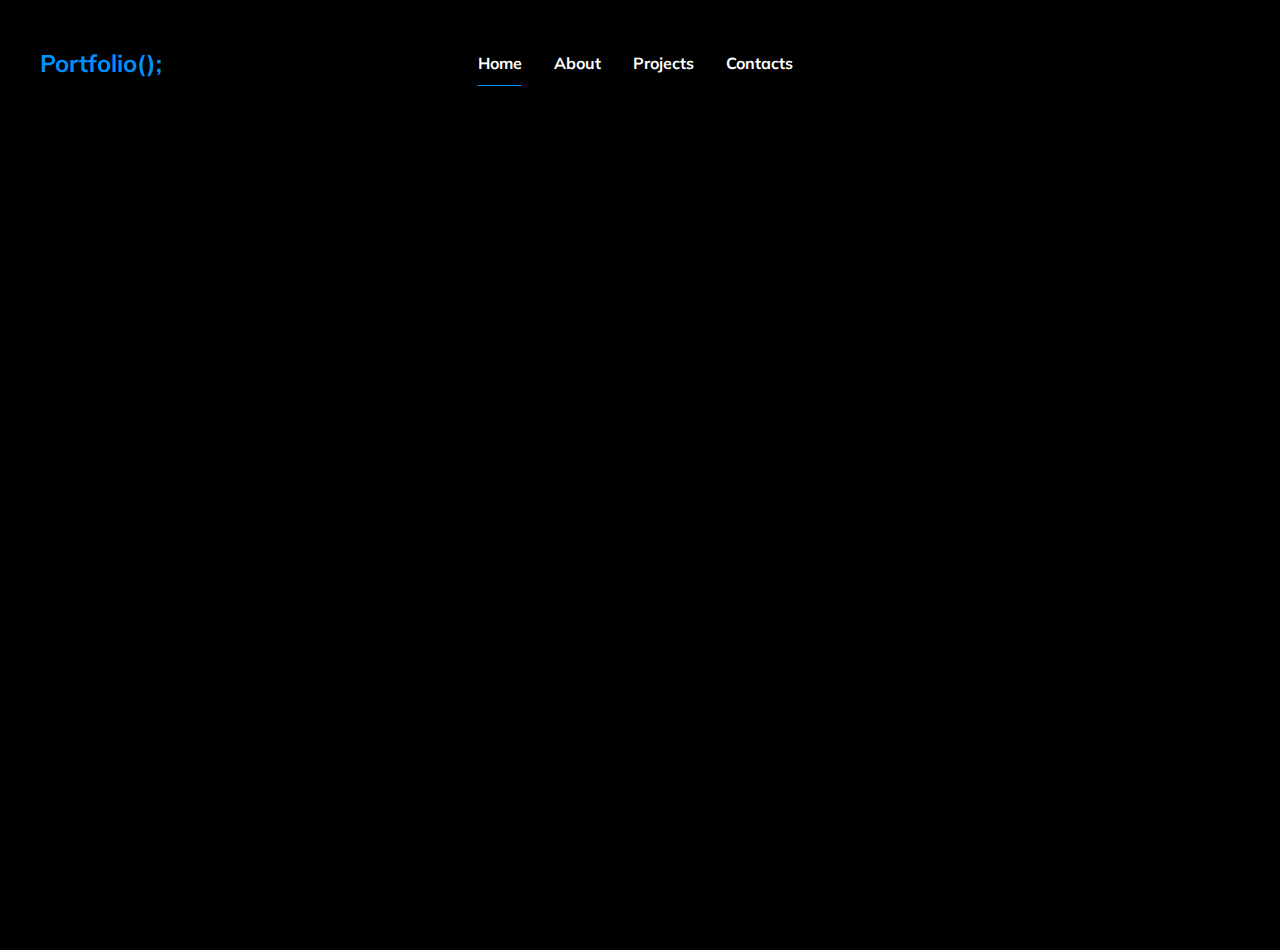
==== index.html @ 5b80104b "Add files via upload" ====
<!DOCTYPE html>
<html lang="en">
<head>
    <meta charset="UTF-8">
    <meta name="viewport" content="width=device-width, initial-scale=1.0">
    <title>PORTFOLIO</title>
    <link rel="stylesheet" href="style.css"/>
    <link rel="stylesheet" href="images.css"/>
</head>
<body>
    <nav id="default-nav">
        <div class="left">
            <div class="asd"><a href="index.html">Portfolio();</a></div>
        </div>
        <ul class="nav-links">
            <li><a href="index.html" class="active">Home</a></li>
            <li><a href="about.html">About</a></li>
            <li><a href="projects.html">Projects</a></li>
            <li><a href="contacts.html">Contacts</a></li>
        </ul>
        
    </nav>
    <nav id="hamburger">
        <div class="left">
            <div class="asd"><a href="index.html">Portfolio();</a></div>
        </div>
        <div class="nav-hamburger">
            <div class="hamburger-icon" onclick="toggleMenu()">
                <span></span>
                <span></span>
                <span></span>
            </div>       
            <div class="menu-links">
            <li><a href="index.html" onclick="toggleMenu()">Home</a></li>
            <li><a href="about.html" onclick="toggleMenu()">About</a></li>
            <li><a href="projects.html" onclick="toggleMenu()">Projects</a></li>
            <li><a href="contacts.html" onclick="toggleMenu()">Contacts</a></li>
            </div>
        </div>
        
    </nav>
    <div class="mother-profile">
        <div class="text-container">
            <p class="p1"> Hi I'm</p>
            <h1> Vince Cando</h1>
            <p class="p2">Computer Engineer</p>
            <div class="btn-container">
                <a class="btn-color" href="./assets/RESUME.pdf" target="_blank">Download CV</a>
            </div>
            <div class="socials-container">
                <a href="https://github.com/Zeisulam" target="_blank">
                    <img src="./assets/github.png" alt="Githubprofile" class="icon" />
                </a>
                <a href="https://www.linkedin.com/in/vince-cando-614b0a341/" target="_blank">
                    <img src="./assets/linked in.png" alt="linkedinprofile" class="icon" />
                </a>
            </div>
        </div>
        
        <div class="profile-container">
            <img class="profile" src="/assets/Black Spider.png" alt="Spider Profile"/>
           </div> 
        
    </div>
    <script src="script.js"></script>
</body>
</html>
---- style.css ----
@import url('https://fonts.googleapis.com/css2?family=Mulish:ital,wght@0,200..1000;1,200..1000&display=swap');

* {
    background-color: black;
    margin: 0;
    padding: 0;
}

p {
    color: white;
    justify-items: center;
}

html {
    scroll-behavior: smooth;
}

body {
    width: calc(100vw - 12px);
    overflow-x: hidden;
    font-family: "Mulish", sans-serif;
    font-optical-sizing: auto;
    
     
}


a, .btn {
    transition: all 1000 ms ease;
}

.left a {
    color: rgb(0, 145, 255); 
    text-decoration: none; 
    font-weight: bold; 
}

.nav-links a {
    color: white; 
    text-decoration: none; 
    font-weight: bold; 
    
}

.nav-links a.active {
    text-decoration: underline;
    text-underline-offset: 1rem;
    text-underline-position: above;
    text-decoration-color: rgb(0, 145, 255);
}  


nav {
    display: flex;
    flex-direction: row;
    height: 14vh;
    align-items: center;
}

.left {
    padding-left: 40px;
    font-size: 1.5rem;
}

.nav-links {
    display: flex;
    flex: 1;
    flex-direction: row;
    gap: 2rem;
    list-style: none;
    justify-content: center;
    text-decoration: none;
    margin-right: 160px;
    color: rgba(0, 0, 0, 0.5);
}


#hamburger {
    display: none;
    justify-content: space-around;
}

.nav-hamburger {
    position: relative;
    display: inline-block;
    
}

.hamburger-icon {
    display: flex;
    flex-direction: column;
    justify-content: space-between;
    height: 24px;
    width: 30px;
    cursor: pointer;
}

.hamburger-icon span {
    width: 100%;
    height: 2px;
    background-color: rgb(255, 255, 255);
    transition: all 0.3 ease-in-out;
}

.menu-links {
position: absolute;
top: 100%;
right: 0;
background-color: white;
width: fit-content;
max-height: 0;
overflow: hidden;
transition: all 0.3 ease-in-out;
}

.menu-links a {
    display: block;
    padding: 10px;
    text-align: center;
    font-size: 1.5rem;
    color: white;
    text-decoration: none;
    transition: all 0.3 ease-in-out;
}
  
  .menu-links li {
    list-style: none;
}
  
  .menu-links.open {
    max-height: 300px;
}

.hamburger-icon.open span:first-child {
    transform: rotate(45deg) translate(10px, 5px);
    color: wheat;
}
  
.hamburger-icon.open span:nth-child(2) {
    opacity: 0;
}
  
.hamburger-icon.open span:last-child {
    transform: rotate(-45deg) translate(10px, -5px);
}
  
.hamburger-icon span:first-child {
    transform: none;
}
  
.hamburger-icon span:first-child {
    opacity: 1;
}
  
.hamburger-icon span:first-child {
    transform: none;
}
  

h1,h2 {
    color: white;
    margin: 10px 10px;
    font-weight: 700;
    font-size: 50px;
}

.mother-profile {
    display: flex;
    align-items: center;
    gap: 3rem;
    height: 86vh;
    justify-content: center;
    min-height: fit-content;
    opacity: 0;
    transform: translateY(50px); 
    animation: fadeInFromBottom 1.5s ease-in-out forwards;
}

.profile {
    display: flex;
    width: 350px;
    height: 350px;
    margin: auto 0;
    justify-content: center;
    border: 3px solid rgb(0, 153, 255); 
    border-radius: 50%;
    box-shadow: 0 0px 30px rgba(86, 180, 212, 0.648);
}

.p2, .p1 {
    color: rgb(0, 145, 255);
    margin-bottom: 15px;
}

.text-container {
    text-align: center;
    align-self: center;
}

.icon {
    width: 30px;
    height: 30px;
}


.icon:hover {
    cursor: pointer;
}


.socials-container {
    margin-top: 20px;
    display: flex;
    flex-direction: row;
    justify-content: center;
    align-items: center;
    align-content: center;
    gap: 20px;
}

.btn-container {
    justify-content: center;
    display: flex;
}

.btn-color {
    background-color: rgb(0, 0, 0);
    color: rgb(255, 255, 255);
    border: rgb(51, 147, 231);
    padding: .8rem;
    width: 150px;
    border-radius: 2rem;
    border: 0.1rem solid rgb(28, 82, 136);
    text-decoration: none;
}

.btn-color:link,
.btn-color:visited {
    text-decoration: none;
}

.btn-color:hover {
    cursor: pointer;
    background: rgb(0, 157, 255);
    color: black;
    border: 0.1rem solid rgb(0, 157, 255);
}

/* about */

.p3 {
    padding-left: 20px;
    font-size: 1.5rem;
    color: white;
    
}

.p4 {
    background-color: rgb(0, 157, 255);
    width: 230px; 
    height: 2px;
    align-self: center;
    margin-left: 30px;
}

.about-me {
    display: flex;
    margin: 20px;
}

.main {
    display: flex;
    justify-content: center; /* Centers horizontally */
    margin: 0;  
           
}
.about-container {
    width: 70%;
    border-radius: 1rem;
    border: solid 2px;color: rgb(118, 184, 242);
    margin: 40px;
    box-shadow: 0 0px 30px rgba(86, 180, 212, 0.648);
    opacity: ; /* Ensure it's visible initially */
    transform: translateY(0); /* Start at the normal position */
    animation: fadeInFromBottom 1.5s ease-in-out forwards;
}

.about-content {
    display: flex;
    margin: 10px;
    align-items: center;
    padding: 10px;
}

.pfp-icon {
    margin: 30px;
    display: flex;
    width: 350px;
    height: 350px;
    justify-content: center;    
    border-radius: 50%;
    
}

.skill-container {
    margin: 40px;
    opacity: 0;
    transform: translateY(50px); 
    animation: fadeInFromLeft 1.5s ease-in-out forwards 1s;
}

.skills-me {
    display: flex;
    margin: 10px;
}

.skill-content {
    display: flex;
    flex-wrap: wrap;
    gap: 10px; 
}

.s1, .s2 {
    flex: 1;
    display: flex;
    flex-direction: row;
    align-items: center;
    justify-content: center;
    gap: 4rem;
}

.pp1 {
    border: solid 2px;
    border-color: rgb(118, 184, 242);
    box-shadow: 0 0px 15px rgba(118, 184, 242, 0.648);
    margin: 10px;
    width: 200px;
    height: 40px;
    display: flex;
    justify-content: center;
    align-items: center;
}

/* Project */

.projects {
    opacity: 0;
    transform: translateY(50px); 
    animation: fadeInFromBottom 1.5s ease-in-out forwards;
}

.project {
    margin: 30px;
    justify-items: center;
    
}

.project-container {
    flex-wrap: wrap;
    display: flex;
    justify-content: center;
    align-items: center; 
    
}

.pos1, .pos2, .cisco {
    transition: transform 0.3s ease, box-shadow 0.3s ease;
}

.pos1:hover, .pos2:hover, .cisco:hover {
    transform: scale(1.05);
    box-shadow: 0 4px 20px rgba(0, 0, 0, 0.2);
}

.icon-project:hover {
    transform: scale(1.2);
    transition: transform 0.3s ease;
}

.project-img {
    width: 280px;
    height:90%;
    border-radius: 8px;
    box-shadow: 0 0px 15px rgba(131, 131, 131, 0.648);
    align-items: center;
    justify-content: center;
    justify-items: center;
    justify-self: center;
    align-self: center;
    align-content: center;
}

.pos1, .pos2, .cisco {
    border-radius: 10px;
    border: solid 1px; color: rgb(118, 184, 242);
    box-shadow: 0 0px 15px rgba(86, 180, 212, 0.648);
    flex:0 1;
    margin: 30px;
    width: 300px;
    justify-items: center;
}

.img-container {
    margin: 20px;
    height: 100%;
}

.project-text {
    justify-items: center;
    align-content: center;
    margin: 15px;

}

.title-project {
    font-size: 1.2rem;
    margin-bottom: 10px;
    
}

.link {
    justify-self: end;
    margin: 10px;
}

.icon-project {
    width: 20px;
    height: 20px;
}

.commission-container {
    display: flex;
    justify-self: center;
    align-items: center; 
}

.commission {
    opacity: 0;
    transform: translateY(50px); 
    animation: fadeInFromBottom 1.5s ease-in-out forwards 1s;
}

/* Contacts */
.contacts-container {
    opacity: 0;
    transform: translateY(50px); 
    animation: fadeInFromBottom 1.5s ease-in-out forwards;
}
.contact-text{
    font-size: 30px;
}

.contacts-details {
    display: flex;
    flex-direction: column;
    gap: 1rem; /* Space between rows */
    justify-content: center;
    height: 50vh;
}

.first-row, .second-row {
    display: flex;
    justify-content: center; /* Align items at opposite ends */
    gap: 4rem; /* Add space between columns */
    
}

.first-row p, .second-row p {
    margin: 0;
    text-align: left;
}

.contacts-info {
    width: 300px;
    height: 100px;
    display: flex;
    border-radius: 10px;
    border: solid 1px; color: rgb(118, 184, 242);
    box-shadow: 0 0px 15px rgba(86, 180, 212, 0.648);
    align-items: center;
    gap: 1rem;
    margin: 20px;
}

.contacts-icon {
    margin-left: 10px;
    height: 60px;
    width: 60px;
}
.inside-info{
    display: flex;
    flex-direction: column;
    gap: 10px;
}

.main-deets{
    font-size: 20px;
}
.contacts-deets {
    font-size: 15px;
}

.socials-icon {
    height: 20px;
    width: 20px;
}

.socials-info {
    display: flex; /* Makes the container a flexbox */
    gap: 1rem; /* Adds space between the images */
}
---- images.css ----
@media screen and (max-width: 800px) {
    #default-nav{
        display: none;
    }

    #hamburger {
        display: flex;

    }

    .left {
        padding: 0;
    }
    .mother-profile {
        flex-direction: column; /* Stack text and profile image vertically */
        height: auto;
        gap: 2rem;
        padding: 20px;
    }

    .profile {
        width: 280px;
        height: 280px;
    }

    .text-container {
        text-align: center;
    }

    h1, h2 {
        font-size: 35px; /* Reduce heading size further */
    }

    .p1, .p2 {
        font-size: 1rem;
    }

    .btn-color {
        width: 130px;
        padding: 0.6rem;
        font-size: 0.9rem;
    }

    .icon {
        width: 25px;
        height: 25px;
    }

}

    
@media (max-width: 1024px) {

    .about-container {
        width: 85%;
        margin: 20px;
    }

    .about-content {
        flex-direction: column;
        text-align: center;
    }

    .pfp-icon {
        width: 200px;
        height: 200px;
        margin: 10px;
    }

    .skill-content {
        align-items: center;
    }

    .s1, .s2 {
        gap: 2rem;
        flex-direction: column;
    }
    
    .contacts-container {
        max-width: 1025px; /* Fixed max width */
        margin: 0 auto; /* Center the content horizontally */
        padding: 20px; /* Add some spacing */
        box-sizing: border-box;
    }
    
    .contacts-details {
        display: flex;
        flex-direction: column;
        gap: 1rem;
        justify-content: center;
        height: auto; /* Adjust height dynamically */
    }
    
    /* Rows: Responsive Alignment */
    .first-row, .second-row {
        display: flex;
        justify-content: center;
        flex-wrap: wrap; /* Wrap items if screen is smaller */
        gap: 2rem; /* Reduced gap for better spacing */
    }
    
    .contacts-info {
        width: 300px;
        height: 100px;
        display: flex;
        border-radius: 10px;
        border: solid 1px rgb(118, 184, 242);
        box-shadow: 0 0px 15px rgba(86, 180, 212, 0.648);
        align-items: center;
        gap: 1rem;
        margin: 10px; /* Adjust margin for better spacing */
    }
    
    /* Adjust fonts and icons for smaller screens */
    .contact-text {
        font-size: 28px;
        text-align: center;
    }
    
    .contacts-icon {
        margin-left: 10px;
        height: 50px;
        width: 50px;
    }
    
    .socials-icon {
        height: 20px;
        width: 20px;
    }
    
    .socials-info {
        display: flex;
        gap: 1rem;
    }

    
    
}

@media (max-width: 768px) {
    .contacts-info {
        
        align-items: center;
        text-align: center;
        height: auto;
        padding: 10px;
    }

    .contacts-icon {
        width: 35px;
        height: 35px;
    }

    .main-deets {
        font-size: 16px;
    }

    .contacts-deets {
        font-size: 13px;
    }

    .contact-text {
        font-size: 20px;
    }
}

@keyframes fadeInFromBottom {
    0% {
        opacity: 0;
        transform: translateY(50px); 
    }
    100% {
        opacity: 1;
        transform: translateY(0); 
    }
}

@keyframes fadeInFromLeft {
    0% {
        opacity: 0;
        transform: translateX(-50px);
    }
    100% {
        opacity: 1;
        transform: translateX(0);
    }
}
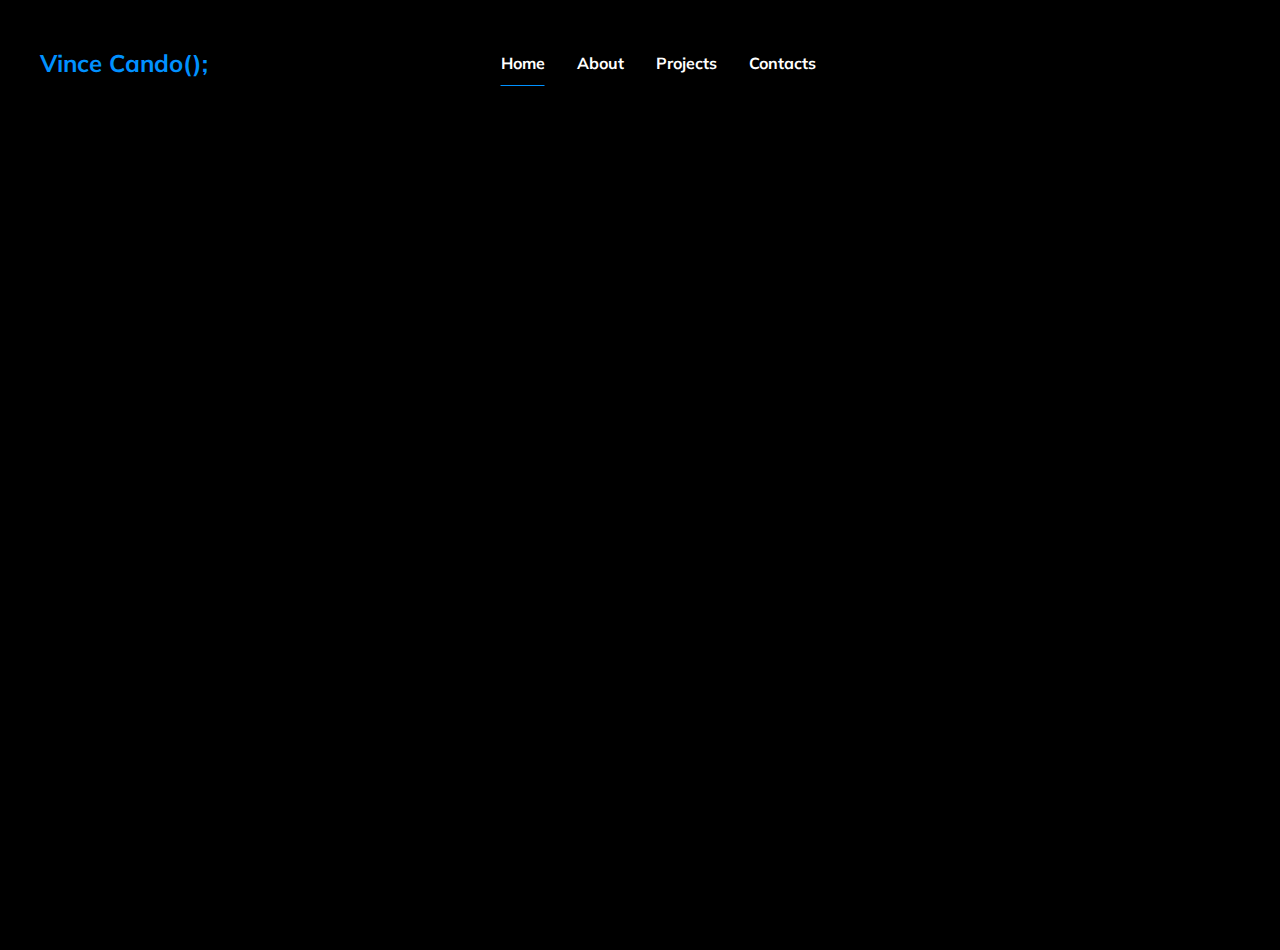
==== commit 17f0cb5c: "Update index.html" ====
--- a/index.html
+++ b/index.html
@@ -10,7 +10,7 @@
 <body>
     <nav id="default-nav">
         <div class="left">
-            <div class="asd"><a href="index.html">Portfolio();</a></div>
+            <div class="asd"><a href="index.html">Vince Cando();</a></div>
         </div>
         <ul class="nav-links">
             <li><a href="index.html" class="active">Home</a></li>
@@ -22,7 +22,7 @@
     </nav>
     <nav id="hamburger">
         <div class="left">
-            <div class="asd"><a href="index.html">Portfolio();</a></div>
+            <div class="asd"><a href="index.html">Vince Cando();</a></div>
         </div>
         <div class="nav-hamburger">
             <div class="hamburger-icon" onclick="toggleMenu()">
@@ -45,7 +45,7 @@
             <h1> Vince Cando</h1>
             <p class="p2">Computer Engineer</p>
             <div class="btn-container">
-                <a class="btn-color" href="./assets/RESUME.pdf" target="_blank">Download CV</a>
+                <a class="btn-color" href="./assets/RESUME-CANDO, VINCE ZYNNED R..pdf" target="_blank">Download CV</a>
             </div>
             <div class="socials-container">
                 <a href="https://github.com/Zeisulam" target="_blank">
@@ -58,10 +58,10 @@
         </div>
         
         <div class="profile-container">
-            <img class="profile" src="/assets/Black Spider.png" alt="Spider Profile"/>
+            <img class="profile" src="/assets/Black Spider.jpg" alt="Spider Profile"/>
            </div> 
         
     </div>
     <script src="script.js"></script>
 </body>
-</html>+</html>
--- a/style.css
+++ b/style.css
@@ -112,6 +112,7 @@
 max-height: 0;
 overflow: hidden;
 transition: all 0.3 ease-in-out;
+        z-index: 1;
 }
 
 .menu-links a {
@@ -355,7 +356,21 @@
     justify-items: center;
     
 }
-
+.hatdog {
+    display: flex;
+    flex-wrap: wrap;
+    flex-direction: row;
+    justify-content: center;
+    justify-items: center;
+    justify-self: center;
+    align-items: center;
+    align-content: center;
+    align-self: center;
+    max-width: 1500px;
+    opacity: 0;
+    transform: translateY(50px); 
+    animation: fadeInFromBottom 1.5s ease-in-out forwards;
+}
 .project-container {
     flex-wrap: wrap;
     display: flex;
@@ -376,11 +391,12 @@
 .icon-project:hover {
     transform: scale(1.2);
     transition: transform 0.3s ease;
+    cursor: pointer;
 }
 
 .project-img {
     width: 280px;
-    height:90%;
+    height:180px;
     border-radius: 8px;
     box-shadow: 0 0px 15px rgba(131, 131, 131, 0.648);
     align-items: center;
@@ -509,4 +525,4 @@
 .socials-info {
     display: flex; /* Makes the container a flexbox */
     gap: 1rem; /* Adds space between the images */
-}+}
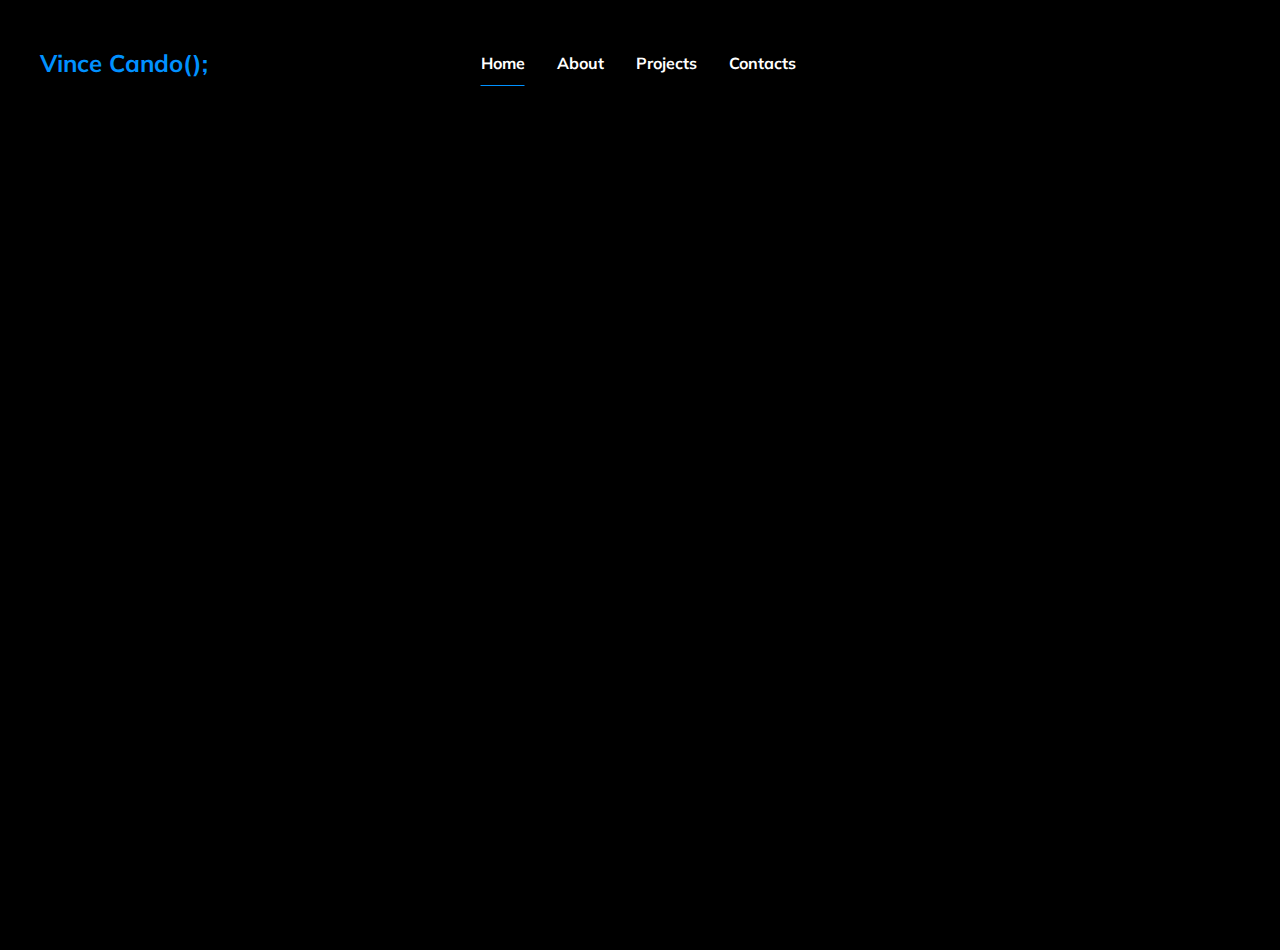
==== commit 887913da: "Add files via upload" ====
--- a/index.html
+++ b/index.html
@@ -64,4 +64,4 @@
     </div>
     <script src="script.js"></script>
 </body>
-</html>
+</html>--- a/style.css
+++ b/style.css
@@ -71,7 +71,7 @@
     list-style: none;
     justify-content: center;
     text-decoration: none;
-    margin-right: 160px;
+    margin-right: 200px;
     color: rgba(0, 0, 0, 0.5);
 }
 
